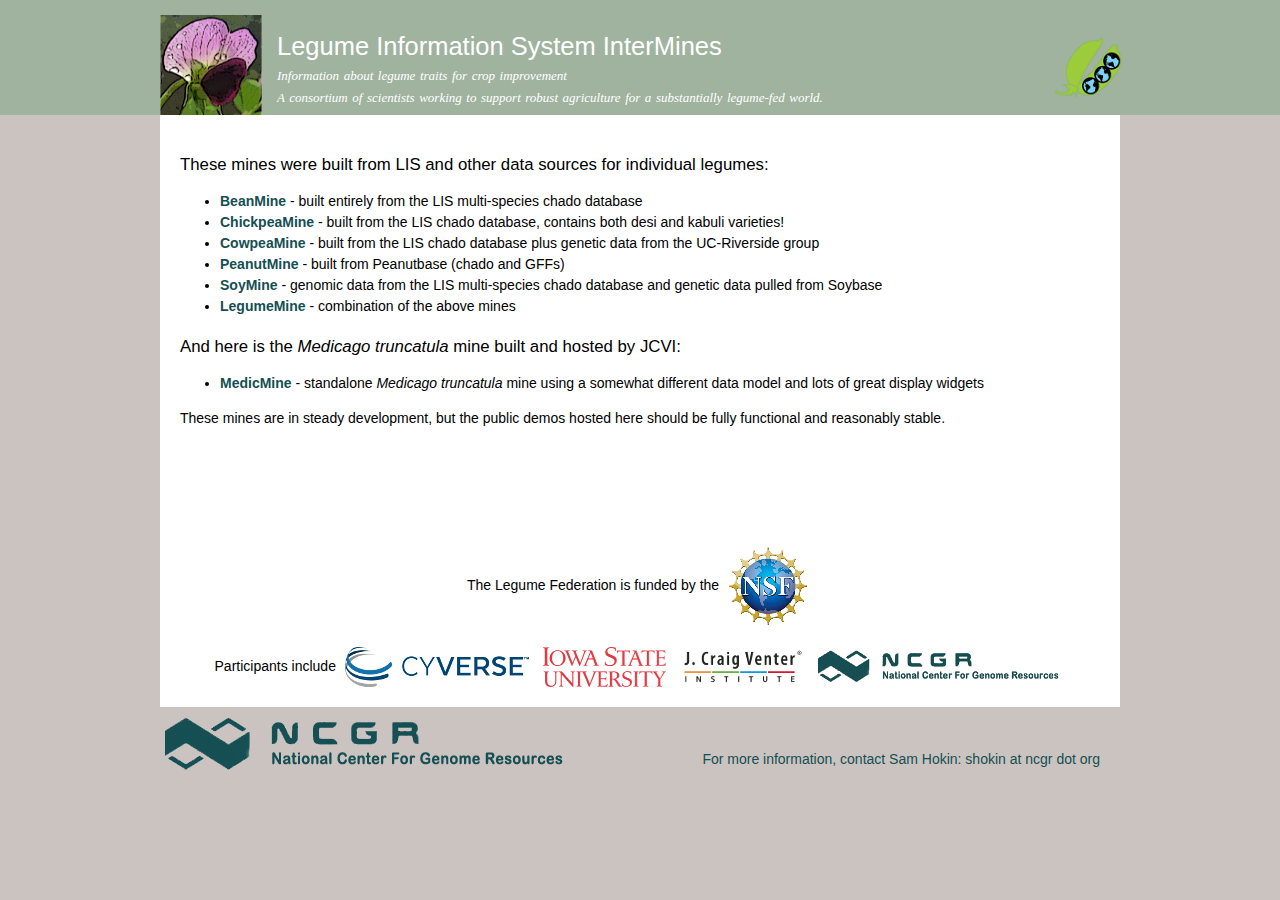
==== index.html @ 8066eb43 "Initial commit." ====
<!DOCTYPE html>
<html xmlns="https://www.w3.org/1999/xhtml" lang="en-US" xml:lang="en-US">
  <head>
    <title>LIS InterMines</title>
    <link rel="stylesheet" type="text/css" href="/legfed.css"/>
  </head>
  <body>
    <div class="header">
      <div class="heading">
        <div class="logo">
          <a href="https://www.legumeinfo.org/" title="LIS Home" rel="home"><img src="legumeinfo_logo.png" alt="LIS Home"/></a>
        </div>
        <div class="logo" style="float:right; padding-top:20px">
          <a href="https://www.legumefederation.org/" title="LegFed Home" rel="home"><img src="LegFedSiteLogo-68x65.png" alt="LegFed Home"/></a>
        </div>
        <div class="site-name">Legume Information System InterMines</div>
        <div class="site-slogan">Information about legume traits for crop improvement</div>
        <div class="site-slogan">A consortium of scientists working to support robust agriculture for a substantially legume-fed world.</div>
      </div>
    </div>
    <div class="page-wrapper">

      <h2>These mines were built from LIS and other data sources for individual legumes:</h2>
      
      <ul>
        <li><a class="mine" target="_blank" href="/beanmine/begin.do">BeanMine</a> - built entirely from the LIS multi-species chado database</li>
	<li><a class="mine" target="_blank" href="/chickpeamine/begin.do">ChickpeaMine</a> - built from the LIS chado database, contains both desi and kabuli varieties!</li>
        <li><a class="mine" target="_blank" href="/cowpeamine/begin.do">CowpeaMine</a> - built from the LIS chado database plus genetic data from the UC-Riverside group</li>
	<li><a class="mine" target="_blank" href="/peanutmine/begin.do">PeanutMine</a> - built from Peanutbase (chado and GFFs)</li>
        <li><a class="mine" target="_blank" href="/soymine/begin.do">SoyMine</a> - genomic data from the LIS multi-species chado database and genetic data pulled from Soybase</li>
	<li><a class="mine" target="_blank" href="/legumemine/begin.do">LegumeMine</a> - combination of the above mines</li>
      </ul>

      <h2>And here is the <i>Medicago truncatula</i> mine built and hosted by JCVI:</h2>
      <ul>
	<li><a class="mine" target="_blank" href="http://medicmine.jcvi.org/medicmine/begin.do">MedicMine</a> - standalone <i>Medicago truncatula</i> mine using a 
	  somewhat different data model and lots of great display widgets</li>
      </ul>

      <p>
        These mines are in steady development, but the public demos hosted here should be fully functional and reasonably stable.
      </p>

      <!-- fill some space for now -->
      <div style="height:100px"></div>
      
      <div class="legfed-logos">
        The Legume Federation is funded by the <a href="https://nsf.gov/" target="_new" title="National Science Foundation"><img src="/nsf1.png" border="0"/></a>
        <br/><br/>
        Participants include
        <a href="https://cyverse.org/" target="_new" title="Cyverse"><img src="/cyverse_rgb-40.png" border="0"/></a>
        <a href="https://www.bcb.iastate.edu/" target="_new" title="Iowa State Bioinformatics and Computational Biology"><img src="/isu-wordmark-secondary1-40.png" border="0"/></a>
        <a href="https://www.jcvi.org/" target="_new" title="J. Craig Venter Institute"><img src="/jcvi-image.img.620.high-40.png" border="0"/></a>
        <a href="https://ncgr.org/" target="_new" title="National Center for Genome Resources"><img src="/ncgr_logo2-masked-40.png" border="0"/></a>
      </div>

    </div>

    <div class="footer">
      <div class="footer-text">For more information, contact Sam Hokin: shokin at ncgr dot org</div>
      <div class="ncgr-logo">
        <img src="/ncgr_logo2.png"/>
      </div>
    </div>
  </body>
</html>
---- legfed.css ----
body {
    font-family: "Helvetica Neue", Helvetica, Arial, sans-serif;
    font-size: 14px;
    line-height: 1.5;
    word-wrap: break-word;
    margin: 0;
    padding: 0;
    border: 0;
    outline: 0;
    background-color: #CBC3C0;
}
a:link,
a:visited {
    text-decoration: none;
}
a:hover,
a:active,
a:focus {
    text-decoration: underline;
}
h1,
h2,
h3,
h4,
h5,
h6 {
    margin: 1.0em 0 0.5em;
    font-weight: inherit;
}
h1 {
    font-size: 1.5em;
    color: #000;
}
h2 {
    font-size: 1.2em;
}
p {
    margin: 0 0 1.2em;
}
del {
    text-decoration: line-through;
}
tr.odd {
    background-color: #dddddd;
}
img {
    outline: 0;
}

.header {
    background-color: #9fb39f;
    background-image: -moz-linear-gradient(top, #10400e 0%, #9fb39f 100%);
    margin: 0;
    padding-top: 15px;
    height: 100px;
}

.heading {
    width: 966px;
    margin: 0 auto;
    padding: 0;
}

.logo {
    float: left;
    padding: 0;
    margin-left: 3px;
}

.site-name {
    padding: 12px 0 0 120px;
    font-size: 1.821em;
    color: white;
}

.site-slogan {
    padding: 1px 120px;
    font-size: 0.929em;
    word-spacing: 0.1em;
    font-family: Georgia, "Times New Roman", Times, serif;
    font-style: italic;
    color: white;
}

.page-wrapper {
    background-color: white;
    min-height: 400px;
    width: 920px;
    margin: 0 auto;
    padding: 20px;
}


.footer {
    width: 960px;
    margin: auto;
    background-color: #CBC3C0;
}

.ncgr-logo {
    padding: 5px 0 0 5px;
}

.footer-text {
    float: right;
    padding: 42px 20px;
    color: #154F53;
}

a.mine {
    font-weight: bold;
    color: #154F53;
}

.legfed-logos {
    text-align: center;
}

.legfed-logos img {
    vertical-align: middle;
    margin: 0 5px;
}
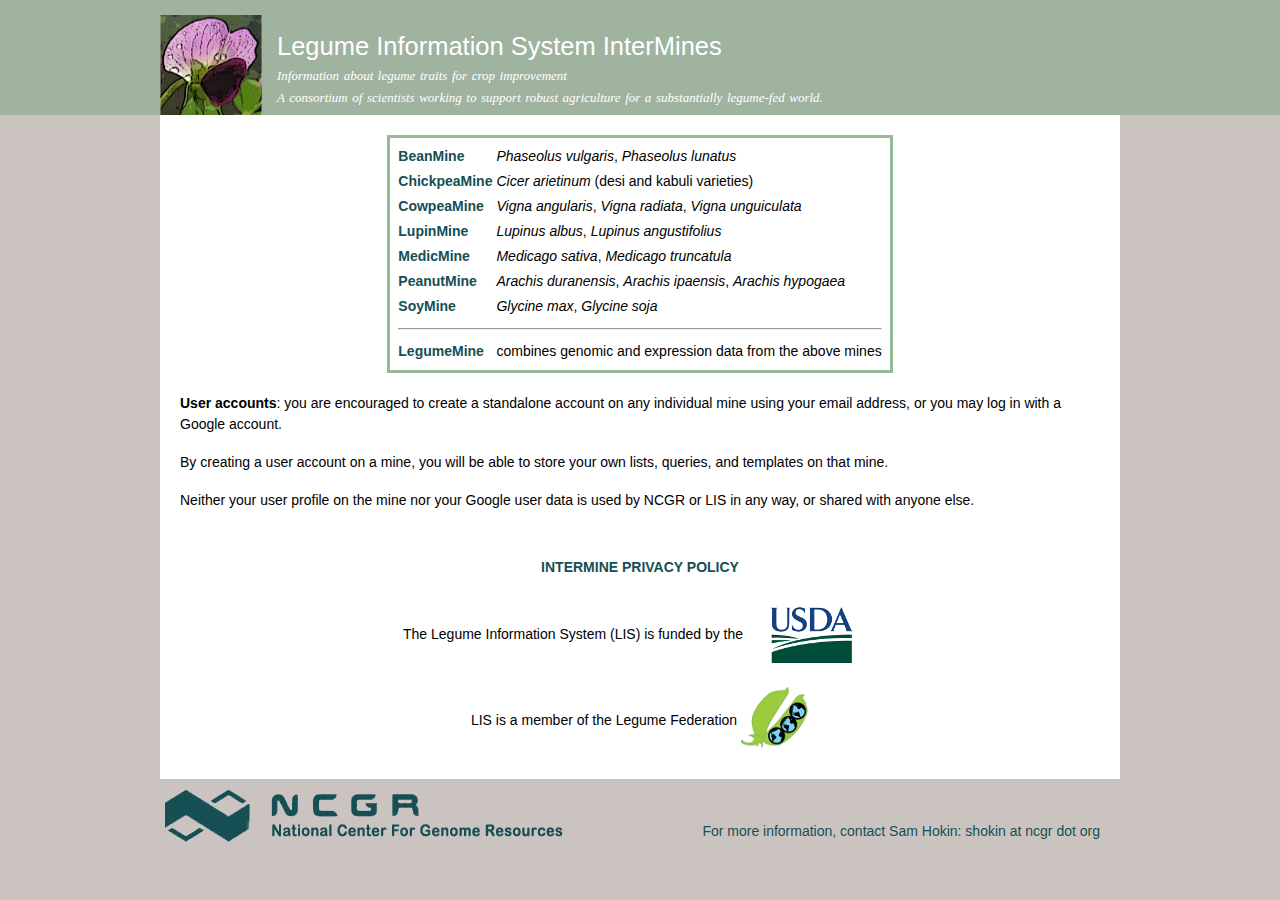
==== commit 580911d1: "Mods to support Google auth, plus new mines." ====
--- a/index.html
+++ b/index.html
@@ -10,49 +10,52 @@
         <div class="logo">
           <a href="https://www.legumeinfo.org/" title="LIS Home" rel="home"><img src="legumeinfo_logo.png" alt="LIS Home"/></a>
         </div>
-        <div class="logo" style="float:right; padding-top:20px">
-          <a href="https://www.legumefederation.org/" title="LegFed Home" rel="home"><img src="LegFedSiteLogo-68x65.png" alt="LegFed Home"/></a>
-        </div>
         <div class="site-name">Legume Information System InterMines</div>
         <div class="site-slogan">Information about legume traits for crop improvement</div>
         <div class="site-slogan">A consortium of scientists working to support robust agriculture for a substantially legume-fed world.</div>
       </div>
     </div>
+
     <div class="page-wrapper">
 
-      <h2>These mines were built from LIS and other data sources for individual legumes:</h2>
+      <table style="margin:auto;border:3px solid #94BB94;padding:5px;">
+        <tr><td><a class="mine" target="_blank" href="/beanmine/begin.do">BeanMine</a></td><td><i>Phaseolus vulgaris</i>, <i>Phaseolus lunatus</i></td></tr>
+	<tr><td><a class="mine" target="_blank" href="/chickpeamine/begin.do">ChickpeaMine</a></td><td><i>Cicer arietinum</i> (desi and kabuli varieties)</td></tr>
+        <tr><td><a class="mine" target="_blank" href="/cowpeamine/begin.do">CowpeaMine</a></td><td><i>Vigna angularis</i>, <i>Vigna radiata</i>, <i>Vigna unguiculata</i></td></tr>
+	<tr><td><a class="mine" target="_blank" href="/lupinmine/begin.do">LupinMine</a></td><td><i>Lupinus albus</i>, <i>Lupinus angustifolius</i></td></tr>
+        <tr><td><a class="mine" target="_blank" href="/medicmine/begin.do">MedicMine</a></td><td><i>Medicago sativa</i>, <i>Medicago truncatula</i></td></tr>
+        <tr><td><a class="mine" target="_blank" href="/peanutmine/begin.do">PeanutMine</a></td><td><i>Arachis duranensis</i>, <i>Arachis ipaensis</i>, <i>Arachis hypogaea</i></td></tr>
+        <tr><td><a class="mine" target="_blank" href="/soymine/begin.do">SoyMine</a></td><td><i>Glycine max</i>, <i>Glycine soja</i></td></tr>
+	<tr><td colspan="2"><hr/></td></tr>
+	<tr><td><a class="mine" target="_blank" href="/legumemine/begin.do">LegumeMine</a></td><td>combines genomic and expression data from the above mines</td></tr>
+      </table>
+
+      <div style="padding:20px 0">
+	<p>
+	  <b>User accounts</b>: you are encouraged to create a standalone account on any individual mine using your email address, or you may log in with a Google account.
+	</p>
+	<p>
+	  By creating a user account on a mine, you will be able to store your own lists, queries, and templates on that mine.
+	</p>
+	<p>
+	  Neither your user profile on the mine nor your Google user data is used by NCGR or LIS in any way, or shared with anyone else.
+	</p>
+      </div>
       
-      <ul>
-        <li><a class="mine" target="_blank" href="/beanmine/begin.do">BeanMine</a> - built entirely from the LIS multi-species chado database</li>
-	<li><a class="mine" target="_blank" href="/chickpeamine/begin.do">ChickpeaMine</a> - built from the LIS chado database, contains both desi and kabuli varieties!</li>
-        <li><a class="mine" target="_blank" href="/cowpeamine/begin.do">CowpeaMine</a> - built from the LIS chado database plus genetic data from the UC-Riverside group</li>
-	<li><a class="mine" target="_blank" href="/peanutmine/begin.do">PeanutMine</a> - built from Peanutbase (chado and GFFs)</li>
-        <li><a class="mine" target="_blank" href="/soymine/begin.do">SoyMine</a> - genomic data from the LIS multi-species chado database and genetic data pulled from Soybase</li>
-	<li><a class="mine" target="_blank" href="/legumemine/begin.do">LegumeMine</a> - combination of the above mines</li>
-      </ul>
-
-      <h2>And here is the <i>Medicago truncatula</i> mine built and hosted by JCVI:</h2>
-      <ul>
-	<li><a class="mine" target="_blank" href="http://medicmine.jcvi.org/medicmine/begin.do">MedicMine</a> - standalone <i>Medicago truncatula</i> mine using a 
-	  somewhat different data model and lots of great display widgets</li>
-      </ul>
-
-      <p>
-        These mines are in steady development, but the public demos hosted here should be fully functional and reasonably stable.
-      </p>
-
-      <!-- fill some space for now -->
-      <div style="height:100px"></div>
+      <div style="text-align:center;padding:10px 0;">
+      	<a class="mine" target="_blank" href="intermine-privacy-policy.html">INTERMINE PRIVACY POLICY</a>
+      </div>
       
       <div class="legfed-logos">
-        The Legume Federation is funded by the <a href="https://nsf.gov/" target="_new" title="National Science Foundation"><img src="/nsf1.png" border="0"/></a>
-        <br/><br/>
-        Participants include
-        <a href="https://cyverse.org/" target="_new" title="Cyverse"><img src="/cyverse_rgb-40.png" border="0"/></a>
-        <a href="https://www.bcb.iastate.edu/" target="_new" title="Iowa State Bioinformatics and Computational Biology"><img src="/isu-wordmark-secondary1-40.png" border="0"/></a>
-        <a href="https://www.jcvi.org/" target="_new" title="J. Craig Venter Institute"><img src="/jcvi-image.img.620.high-40.png" border="0"/></a>
-        <a href="https://ncgr.org/" target="_new" title="National Center for Genome Resources"><img src="/ncgr_logo2-masked-40.png" border="0"/></a>
+        The Legume Information System (LIS) is funded by the <a href="https://www.usda.gov/" target="_new" title="US Department of Agriculture"><img src="/USDA-125.png" border="0"/></a>
       </div>
+
+      <table style="margin:auto">
+	<tr>
+	  <td>LIS is a member of the Legume Federation</td>
+	  <td><a target="_blank" href="https://www.legumefederation.org/" title="LegFed Home" rel="home"><img src="LegFedSiteLogo-68x65.png" alt="LegFed Home"/></a></td>
+	</tr>
+      </table>
 
     </div>
 
